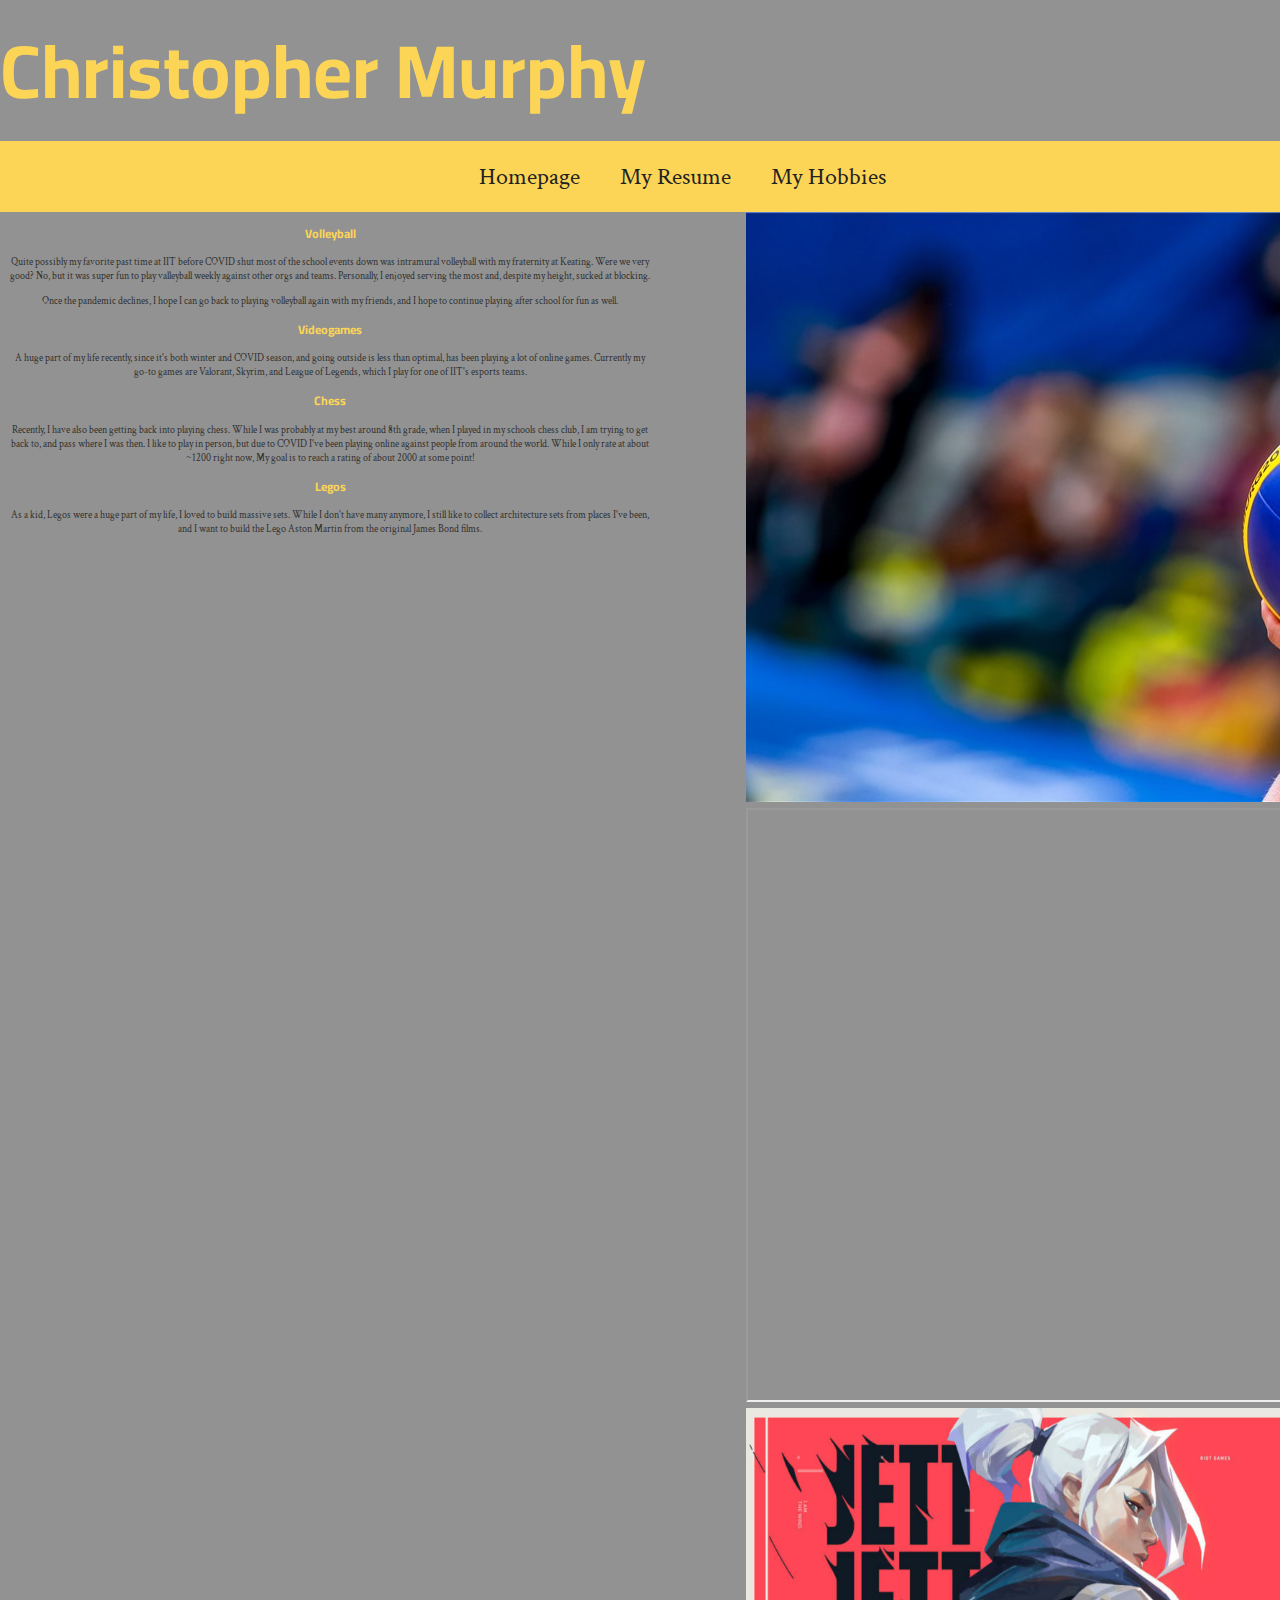
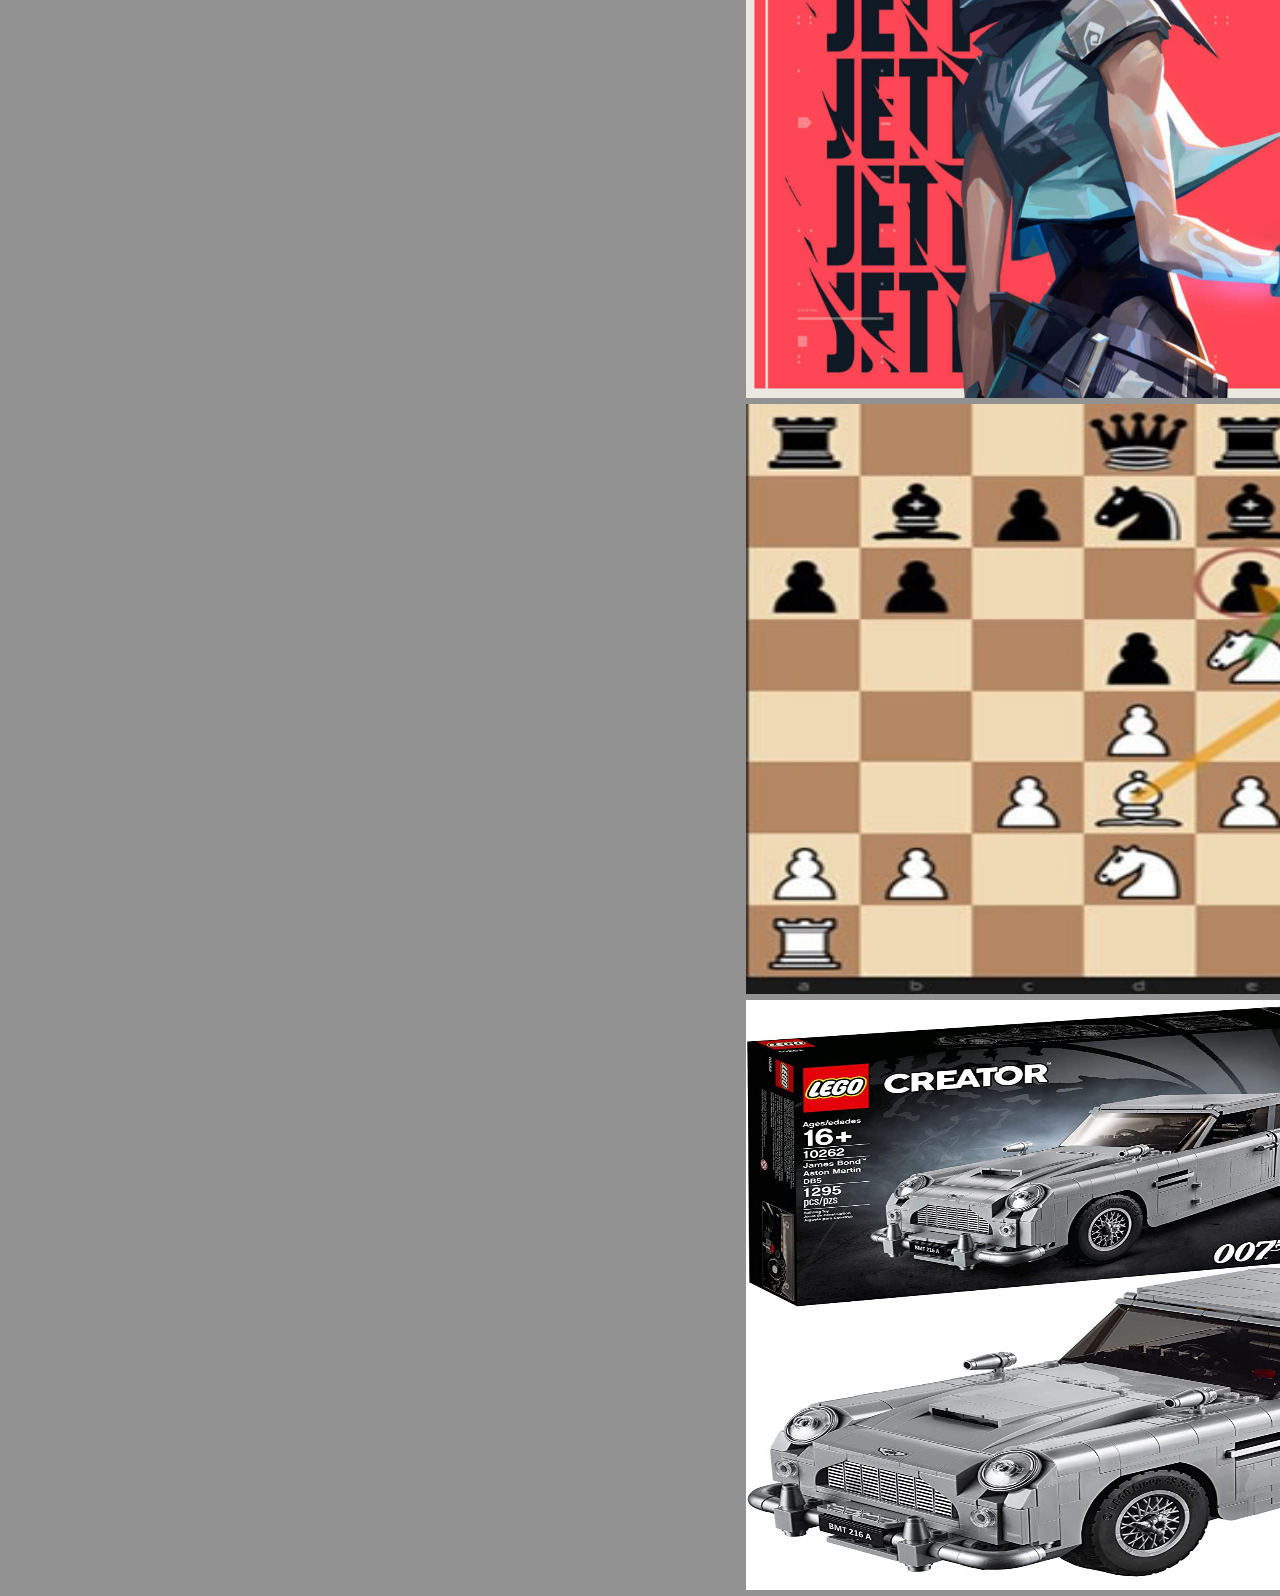
==== hobbies.html @ f6b0fcf4 "centering hobbies and index" ====
<!DOCTYPE html>
<html lang="en" class ="default-font">
<head>
    <!--stylesheets-->
    <link rel="stylesheet" href="css/style.css">
    <link rel="stylesheet" type="text/css" href="css/reset.css">
    <!--fonts-->
    <link rel="preconnect" href="https://fonts.gstatic.com">
    <link href="https://fonts.googleapis.com/css2?family=Cairo:wght@600&display=swap" rel="stylesheet"> 
    <link rel="preconnect" href="https://fonts.gstatic.com">
    <link href="https://fonts.googleapis.com/css2?family=Crimson+Text:wght@600&display=swap" rel="stylesheet"> 
    <meta charset="UTF-8">
    <title>Hobbies</title>
</head>
<body id="wrapper">
    <header>
        <h1 class="title">Christopher Murphy</h1>
            <nav id = "main-navbar">
                <div id = "navbar-container">
                    <ul>
                        <li><a class="current" href="index.html">Homepage</a></li>
                        <li><a href="resume.html">My Resume</a></li>
                        <li><a href="hobbies.html">My Hobbies</a></li>
                    </ul>
                </div>
            </nav>
        </header>
        <div class= "title-align" id="hobbies">
            <h3 class="title3">Volleyball</h3>
            <p>Quite possibly my favorite past time at IIT before COVID shut most of the school events down was intramural volleyball with my fraternity at Keating. Were we very good? No, but it was super fun to play valleyball weekly against other orgs and teams. Personally, I enjoyed serving the most and, despite my height, sucked at blocking.</p>
            <p>Once the pandemic declines, I hope I can go back to playing volleyball again with my friends, and I hope to continue playing after school for fun as well. </p>
            <h3 class="title3">Videogames</h3>
            <p>A huge part of my life recently, since it's both winter and COVID season, and going outside is less than optimal, has been playing a lot of online games. Currently my go-to games are Valorant, Skyrim, and League of Legends, which I play for one of IIT's esports teams.</p>
            <h3 class="title3">Chess</h3>
            <p>Recently, I have also been getting back into playing chess. While I was probably at my best around 8th grade, when I played in my schools chess club, I am trying to get back to, and pass where I was then. I like to play in person, but due to COVID I've been playing online against people from around the world. While I only rate at about ~1200 right now, My goal is to reach a rating of about 2000 at some point!</p>
            <h3 class="title3">Legos</h3>
            <p>As a kid, Legos were a huge part of my life, I loved to build massive sets. While I don't have many anymore, I still like to collect architecture sets from places I've been, and I want to build the Lego Aston Martin from the original James Bond films.</p>
        </div>
        <div class="imagesr">
            <div class="image-container">
                <img class="resize-photo" src="images/volleyball.jpg" alt="Volleyball">
                <iframe src="https://www.youtube.com/embed/hhlgphVf-1g" width="920" height="590"></iframe>
                <img class="resize-photo" src="images/jett.jpg" alt="Jett">
                <img class="resize-photo" src="images/chesslondon.jpg" alt="London">
                <img class="resize-photo" src="images/astonmartin.jpg" alt="Lego">
            </div>
        </div>
</body> 
</html>
---- css/style.css ----
p, li{ 
    color: #303030;
}
.default-font {
    font-family: 'Crimson Text', serif;
}
.title-align { 
    margin: 0em;
    text-align: center;
}
.center {
    display: flex;
    justify-content: center;
}
.floatclear{
    clear: both;
}
.title{ 
    font-family:'Cairo', sans-serif;
    font-size: 4.6875em;
    color: #fcd557;
    margin: 0em;
}
.title2{ 
    font-family:'Cairo', sans-serif;
    font-size: 2.1875em;
    color: #fcd557;
    margin: 0em;
}
.title3{
    font-family:'Cairo', sans-serif;
    font-size: 1.1875em;
    color: #fcd557;
    margin: 0em;
}
.title4{
    font-family:'Cairo', sans-serif;
    font-size: 0.6875em;
    color: #fcd557;
    margin: 0em;
}
#wrapper {
    width: 85.25em;
    margin: auto;
}
head{
    background-color: #929292;
}
body{
    background-color: #929292;
}
  /* navbar */
#main-navbar
{
	background-color: #fcd557;
	overflow: hidden;
	width: 100%;
}

#navbar-container
{
	float: left;
	width: 100%;
	position: relative;
}

#main-navbar ul
{
	list-style-type: none;
	margin: 0;
	padding: 0;
    left: 50%;
 	float: left;
 	position: relative;
}

#main-navbar ul li
{
    display: block;
 	float: left;
 	right: 50%;
 	position: relative;
}

#main-navbar ul li a
{
	display: block;
	padding: 20px 20px;
	color: rgb(34, 34, 34);
	text-decoration: none;
    font-size: x-large;
}

#main-navbar ul li a:hover
{
	background-color: #929292;
}
/* index */
#robotimage{
    float: right;
    position: relative; 
    top: -9em;
    right: -50em;
    
}
.aboutme-section{
    border: 1px #929292;
    padding: 10px;
    width: 1000px;
    height: 1000px;
    text-align: justify;
}
.center{
    border: 1px #929292;
    padding: 10px;
    width: 1000px;
    height: 1000px;
    text-align: justify;
}
/* resume */
.education{
    position: relative;
    margin-bottom: 1em;
    height: 24em;
    width: 30em;
}
.extras{
    float: right;
    position: relative;
    height: 19em;
    width: 30em;
    right: 5em;
    top: -55em;
}
#profile{
    margin-bottom: 1em;
    height: 25%;
    width: 25%;
}

/* hobbies */
.resize-photo{
    height: 590px;
    width: 920px;
}
.image-container{
    float: right;
    position: relative;
    height: auto;
    width: 50%;
}
.imagesr{
    float: right;
    position: relative;
    right: -4em;
}
#hobbies{
    position: fixed;
    background-color:#929292;
    padding: 1em;
    font-size: 0.7em;
    font-size: 0.8vw;
    width: 50%;
}
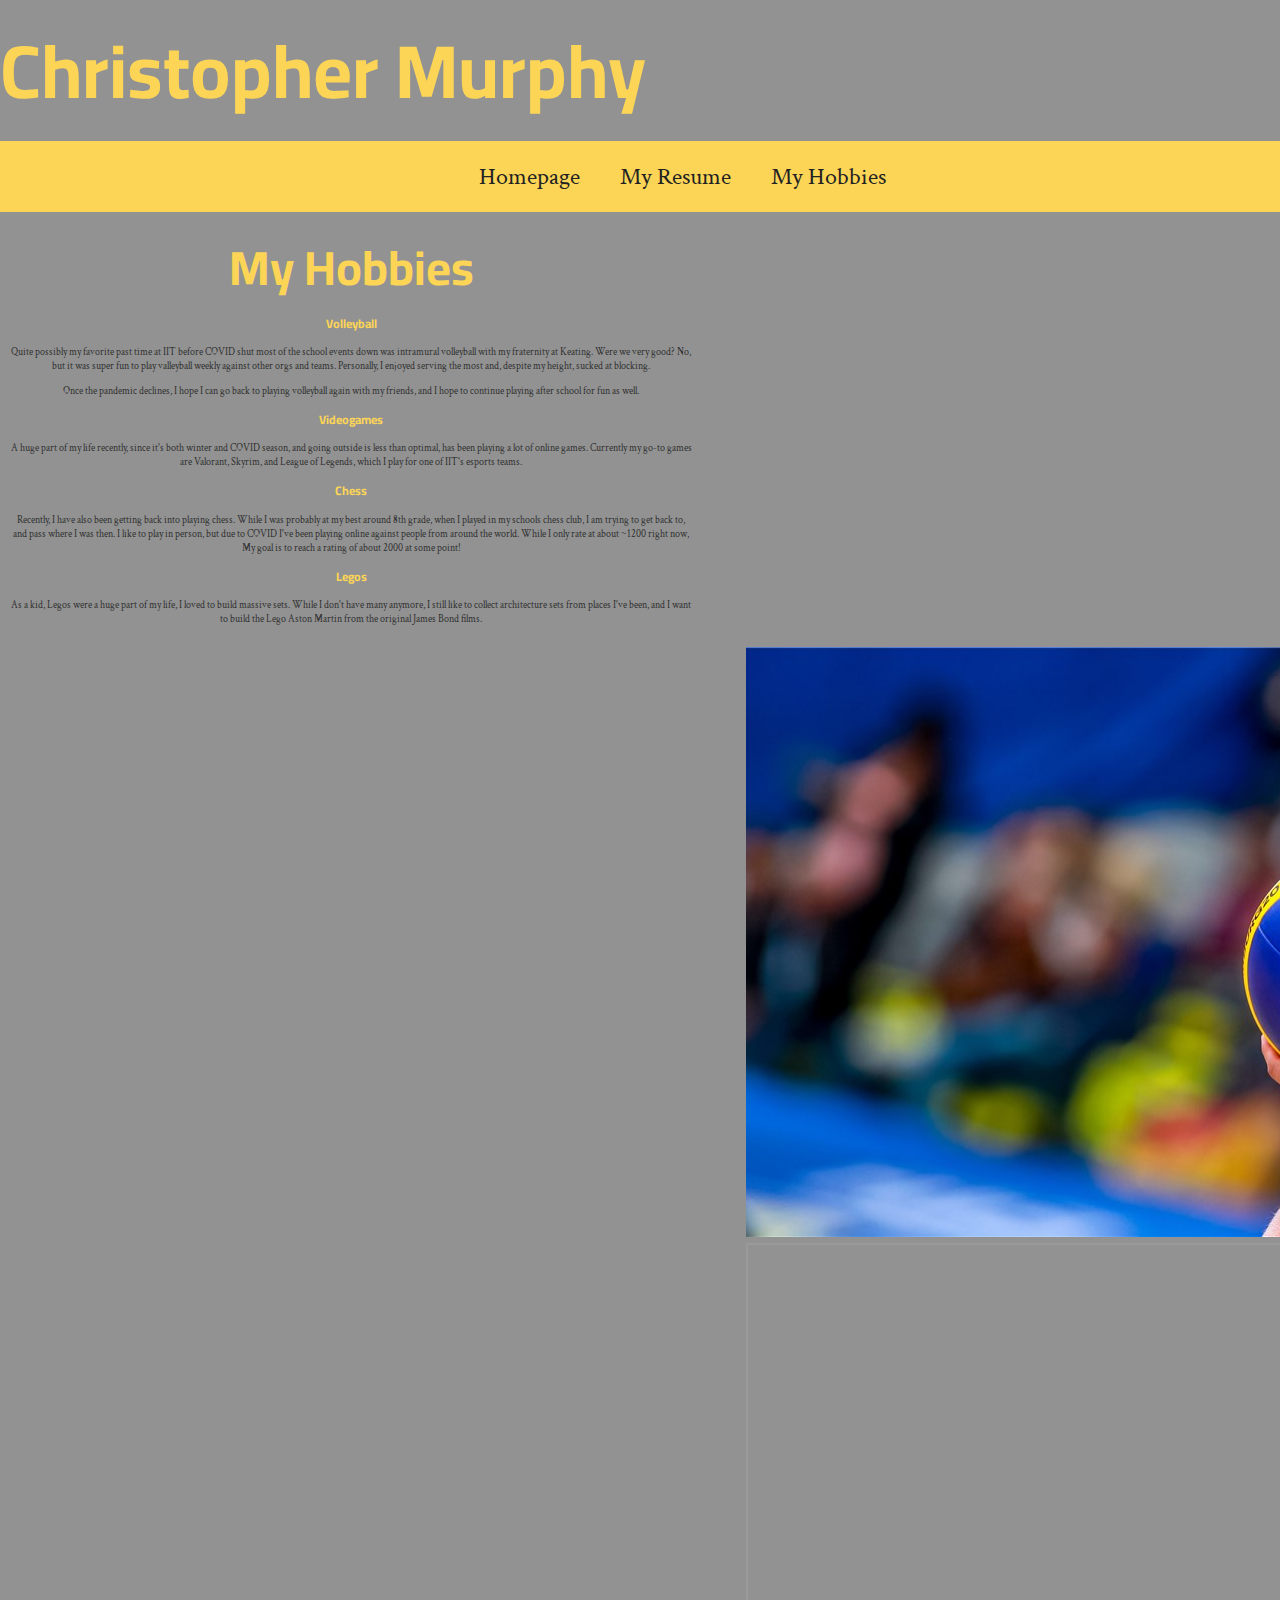
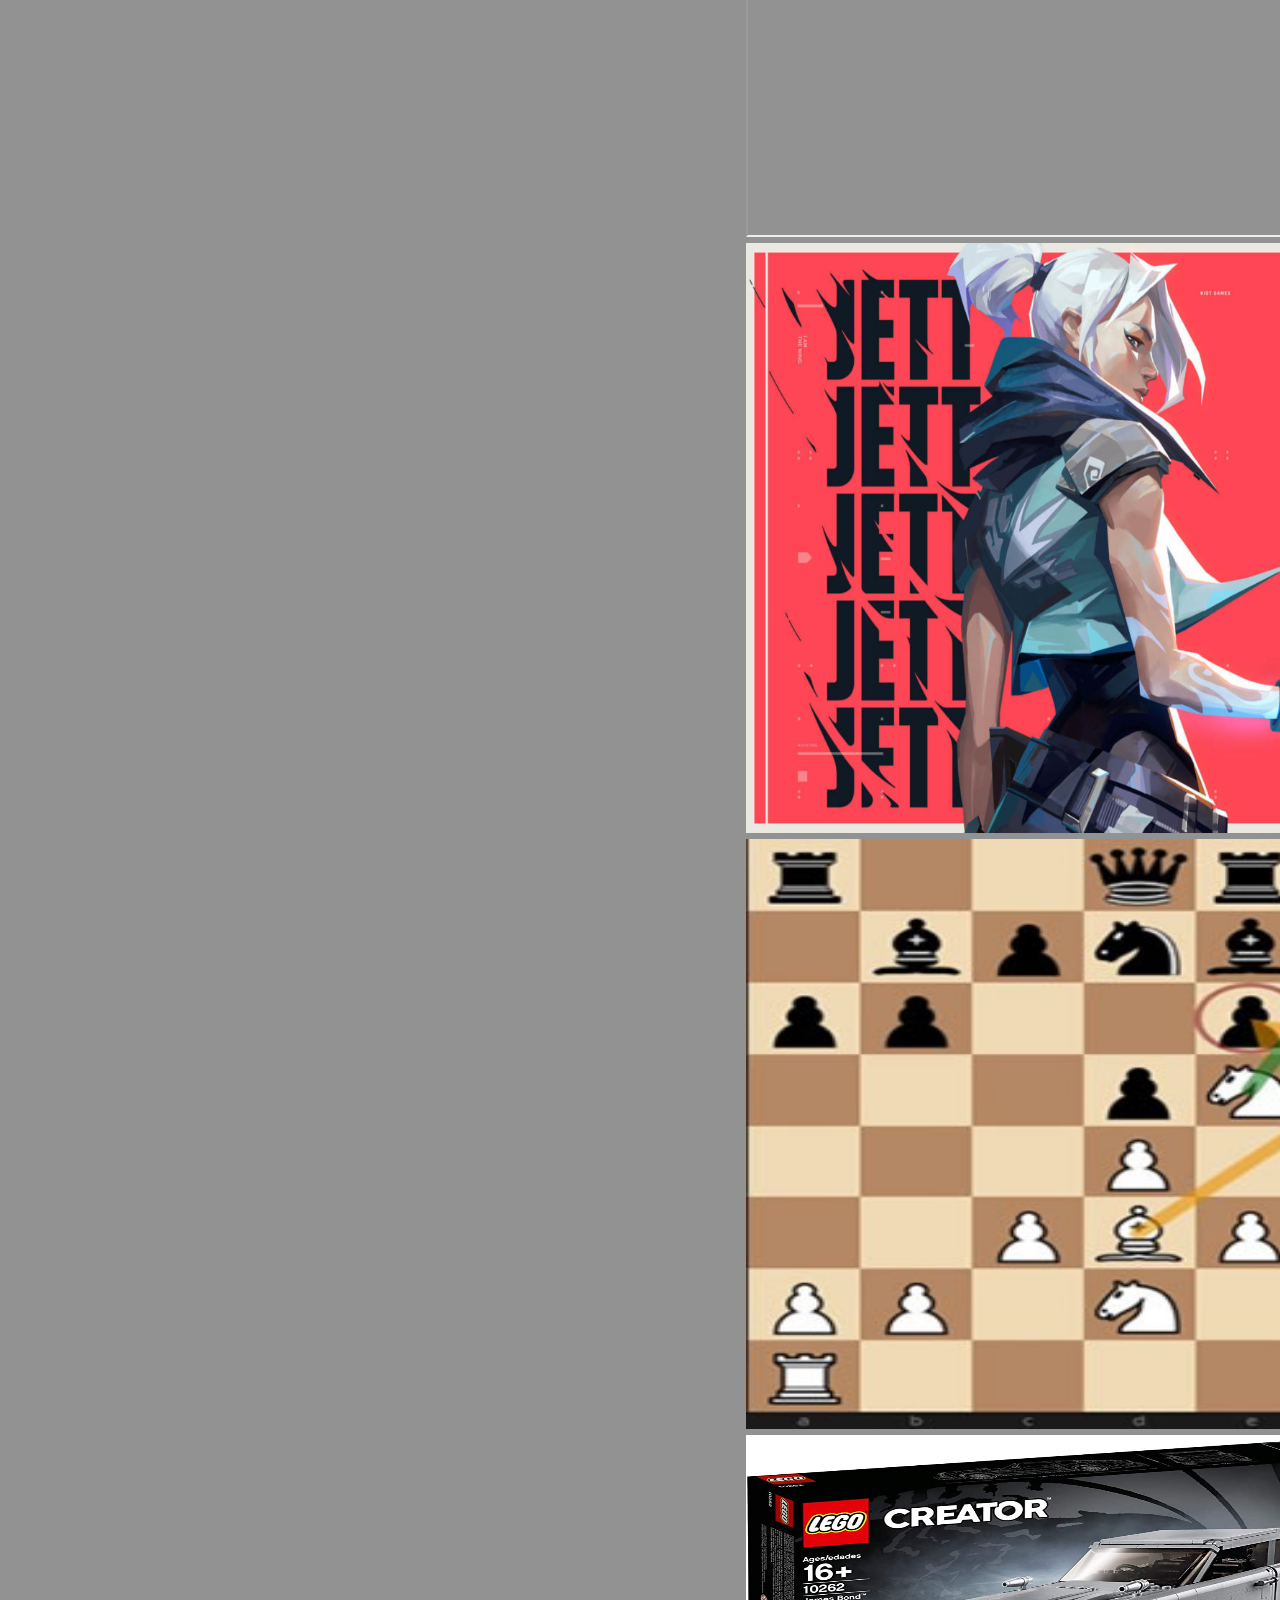
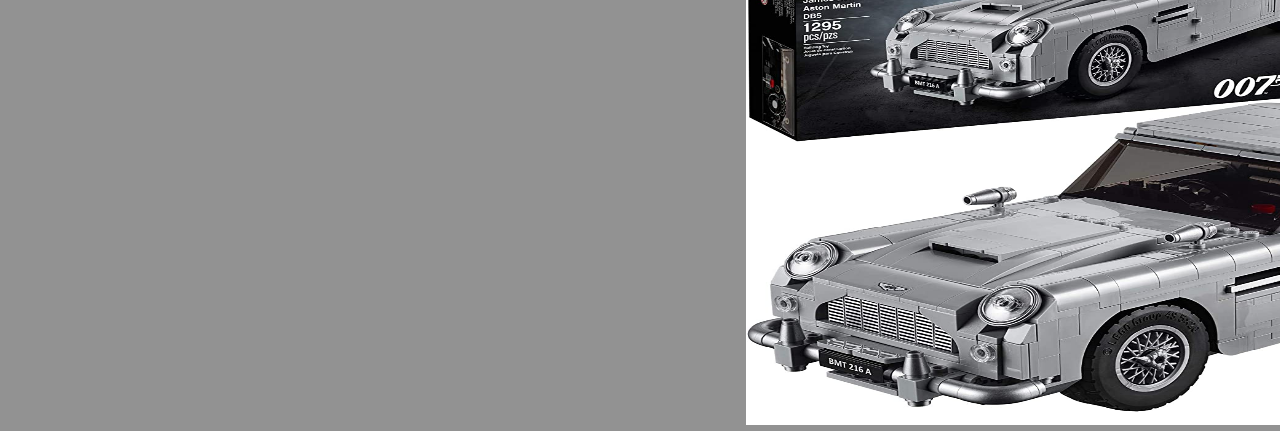
==== commit b217f855: "restyling hobby page" ====
--- a/hobbies.html
+++ b/hobbies.html
@@ -25,7 +25,10 @@
                 </div>
             </nav>
         </header>
-        <div class= "title-align" id="hobbies">
+        <div class= "title-align" id="hobbytext">
+            <header>
+              <h1 class="title">My Hobbies</h1>
+            </header>
             <h3 class="title3">Volleyball</h3>
             <p>Quite possibly my favorite past time at IIT before COVID shut most of the school events down was intramural volleyball with my fraternity at Keating. Were we very good? No, but it was super fun to play valleyball weekly against other orgs and teams. Personally, I enjoyed serving the most and, despite my height, sucked at blocking.</p>
             <p>Once the pandemic declines, I hope I can go back to playing volleyball again with my friends, and I hope to continue playing after school for fun as well. </p>
--- a/css/style.css
+++ b/css/style.css
@@ -12,9 +12,9 @@
     display: flex;
     justify-content: center;
 }
-.floatclear{
+/*.floatclear{
     clear: both;
-}
+}*/
 .title{ 
     font-family:'Cairo', sans-serif;
     font-size: 4.6875em;
@@ -99,8 +99,8 @@
 #robotimage{
     float: right;
     position: relative; 
-    top: -9em;
-    right: -50em;
+    top: -11em;
+    right: -30em;
     
 }
 .aboutme-section{
@@ -111,6 +111,13 @@
     text-align: justify;
 }
 .center{
+    border: 1px #929292;
+    padding: 10px;
+    width: 1000px;
+    height: 1000px;
+    text-align: justify;
+}
+.contacts{
     border: 1px #929292;
     padding: 10px;
     width: 1000px;
@@ -130,12 +137,13 @@
     height: 19em;
     width: 30em;
     right: 5em;
-    top: -55em;
+    top: -45em;
 }
 #profile{
     margin-bottom: 1em;
-    height: 25%;
-    width: 25%;
+    height: 30%;
+    width: 30%;
+    float: right;
 }
 
 /* hobbies */
@@ -154,8 +162,8 @@
     position: relative;
     right: -4em;
 }
-#hobbies{
-    position: fixed;
+#hobbytext{
+    position: relative;
     background-color:#929292;
     padding: 1em;
     font-size: 0.7em;
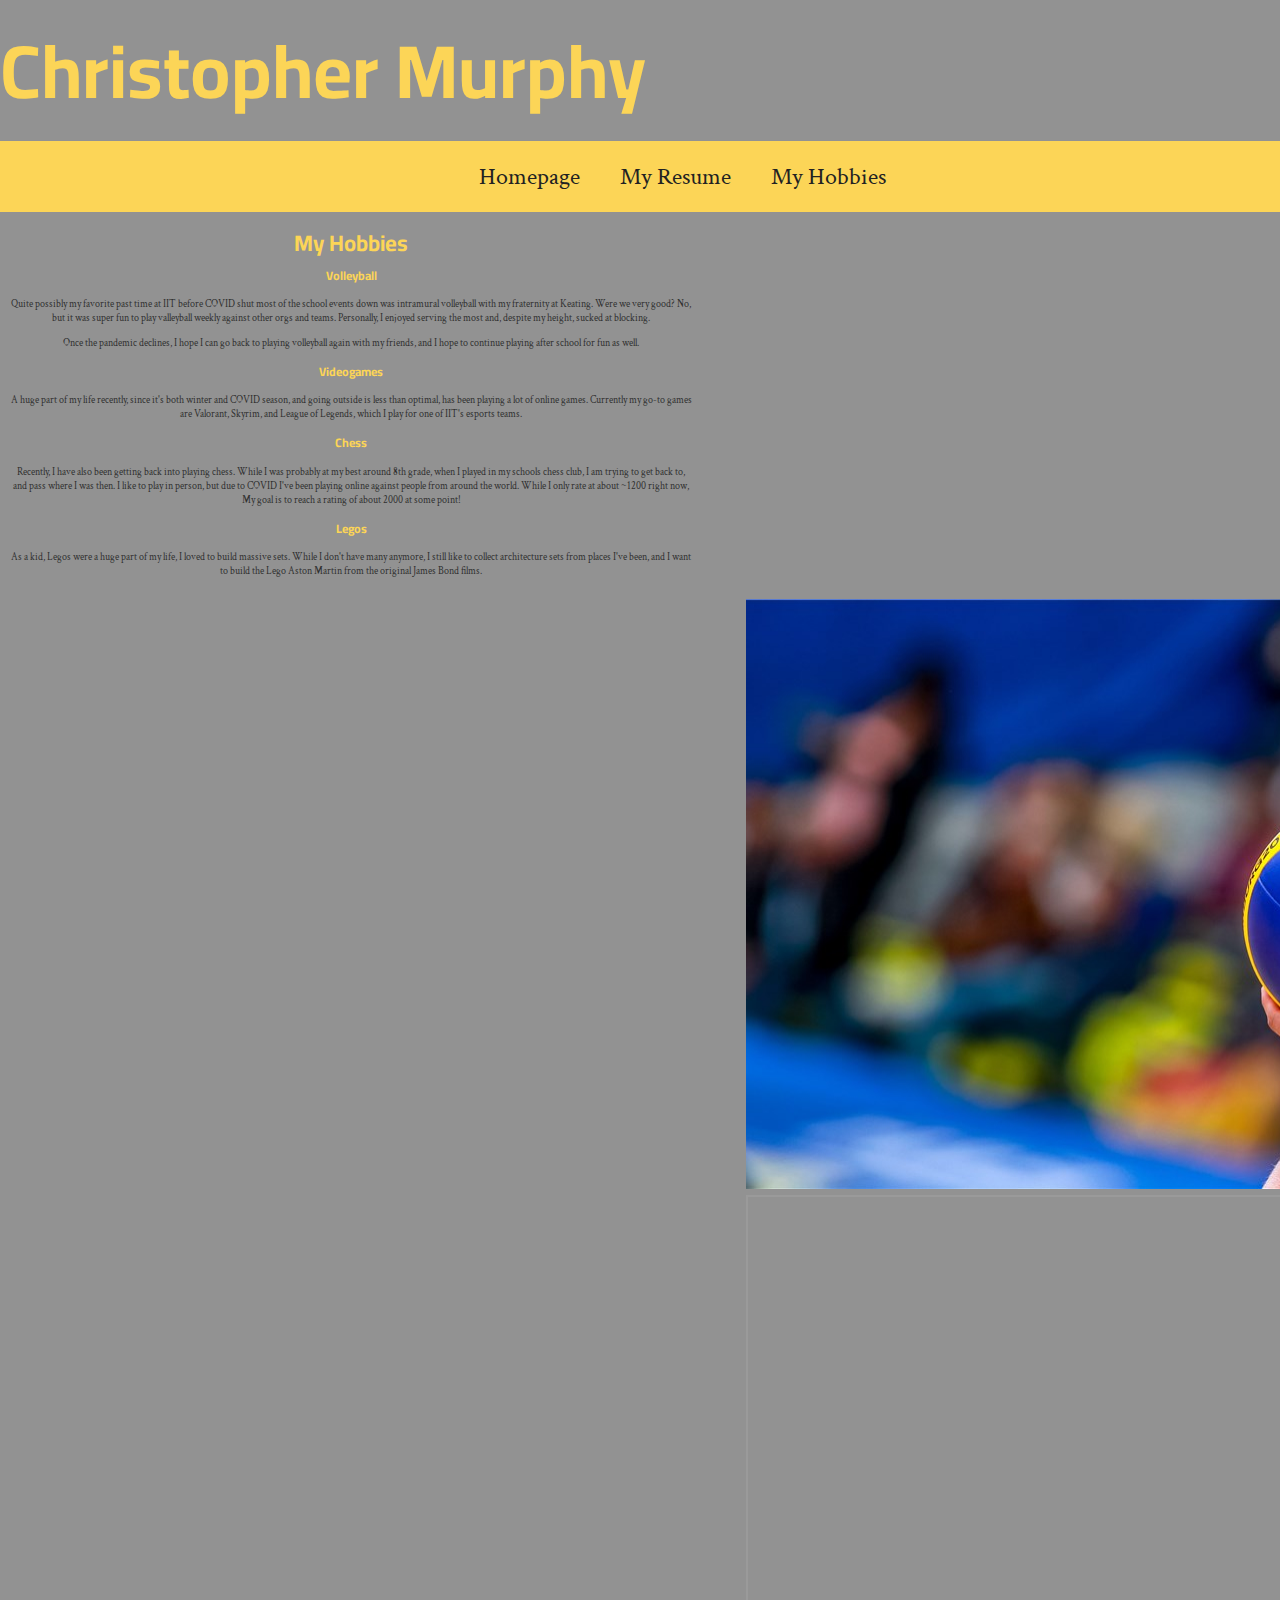
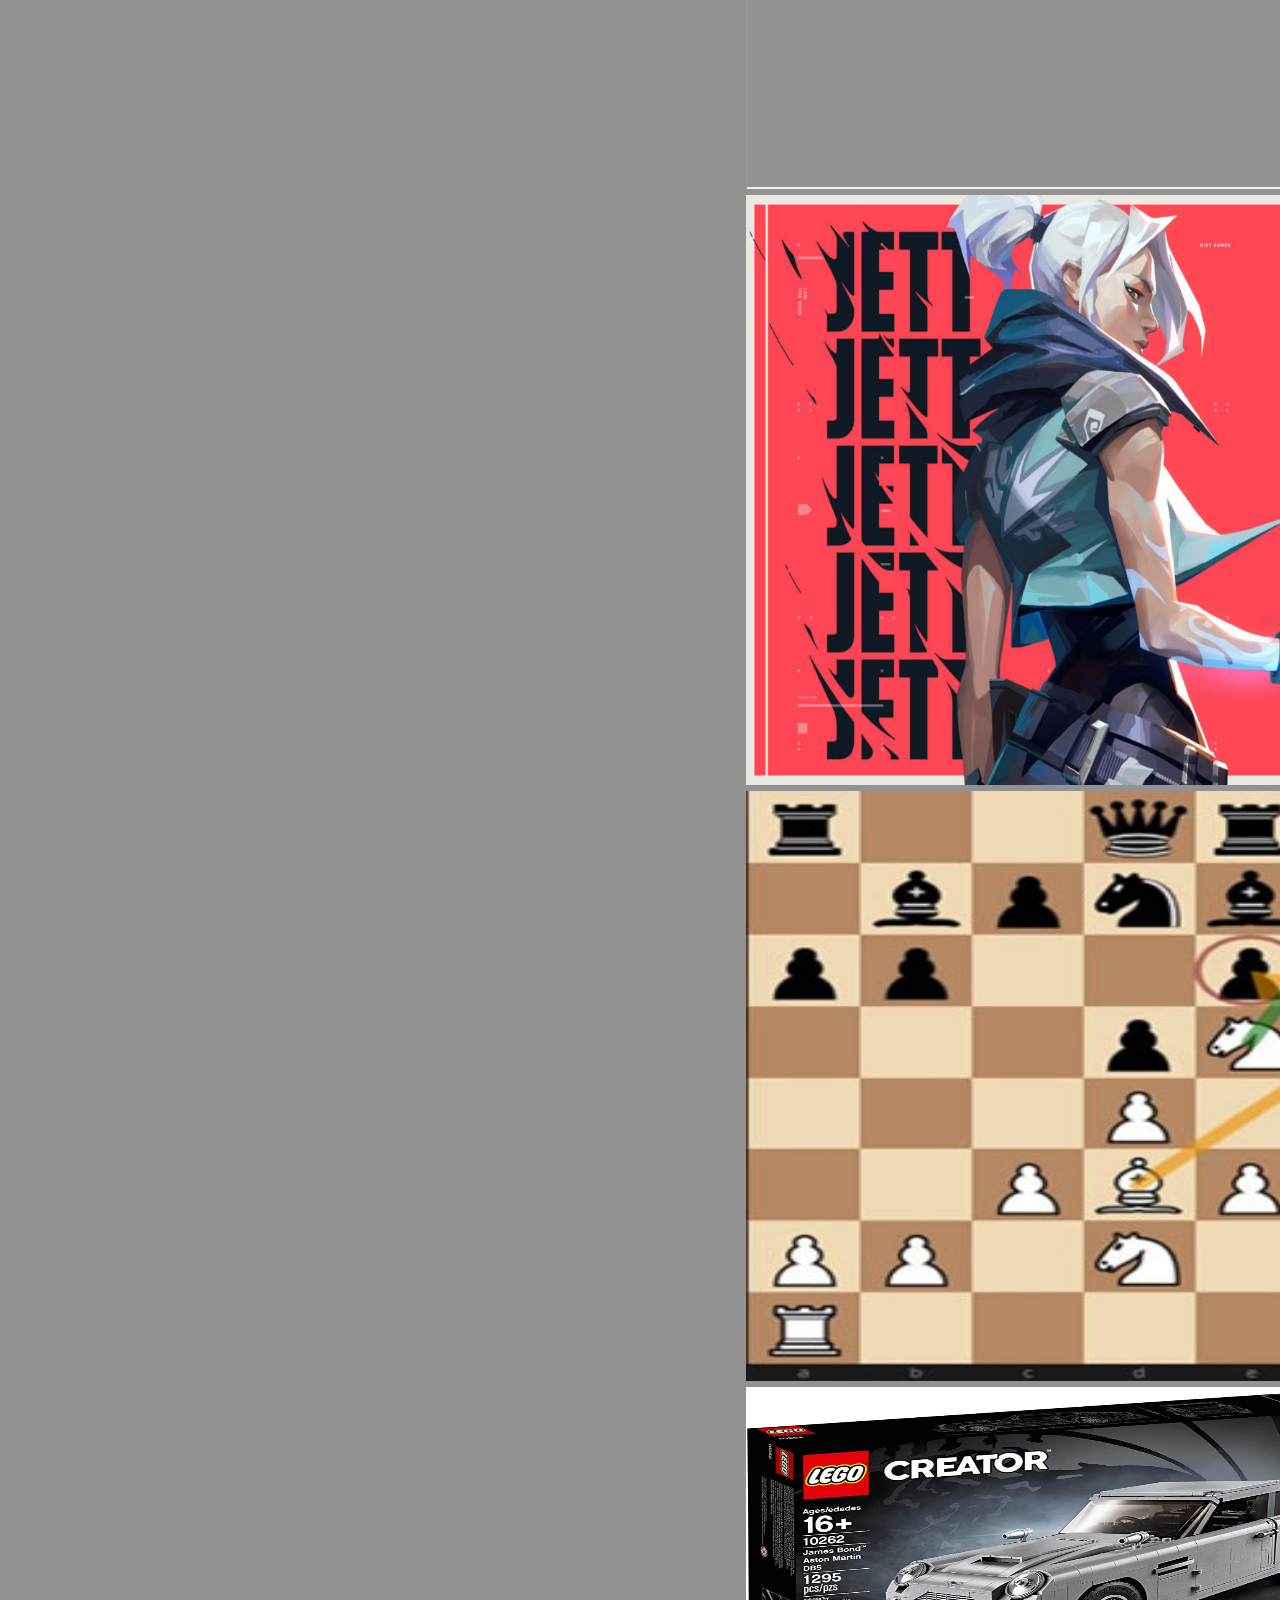
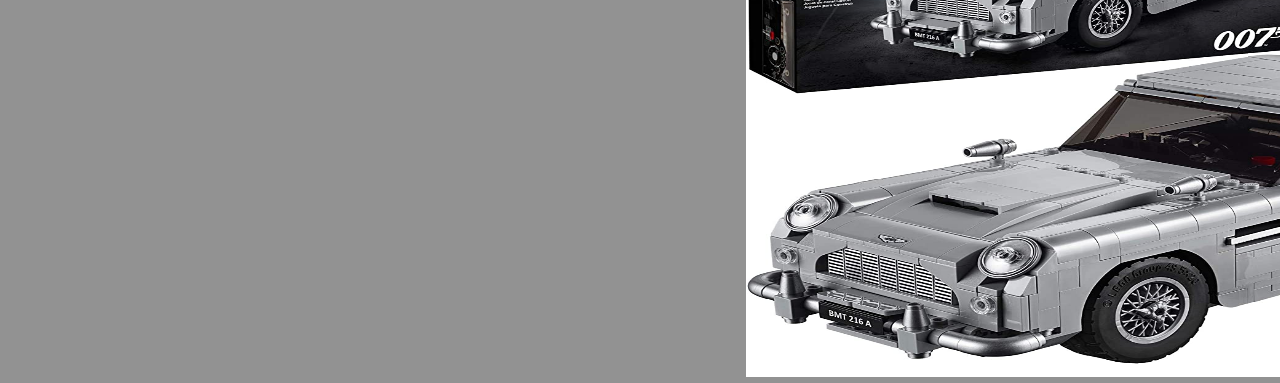
==== commit 25c2268e: "Update hobbies.html" ====
--- a/hobbies.html
+++ b/hobbies.html
@@ -27,7 +27,7 @@
         </header>
         <div class= "title-align" id="hobbytext">
             <header>
-              <h1 class="title">My Hobbies</h1>
+              <h2 class="title2">My Hobbies</h1>
             </header>
             <h3 class="title3">Volleyball</h3>
             <p>Quite possibly my favorite past time at IIT before COVID shut most of the school events down was intramural volleyball with my fraternity at Keating. Were we very good? No, but it was super fun to play valleyball weekly against other orgs and teams. Personally, I enjoyed serving the most and, despite my height, sucked at blocking.</p>
--- a/css/style.css
+++ b/css/style.css
@@ -99,9 +99,7 @@
 #robotimage{
     float: right;
     position: relative; 
-    top: -11em;
-    right: -30em;
-    
+    border-radius: 8px;
 }
 .aboutme-section{
     border: 1px #929292;
@@ -136,8 +134,8 @@
     position: relative;
     height: 19em;
     width: 30em;
-    right: 5em;
-    top: -45em;
+    right: 10em;
+    top: -55em;
 }
 #profile{
     margin-bottom: 1em;
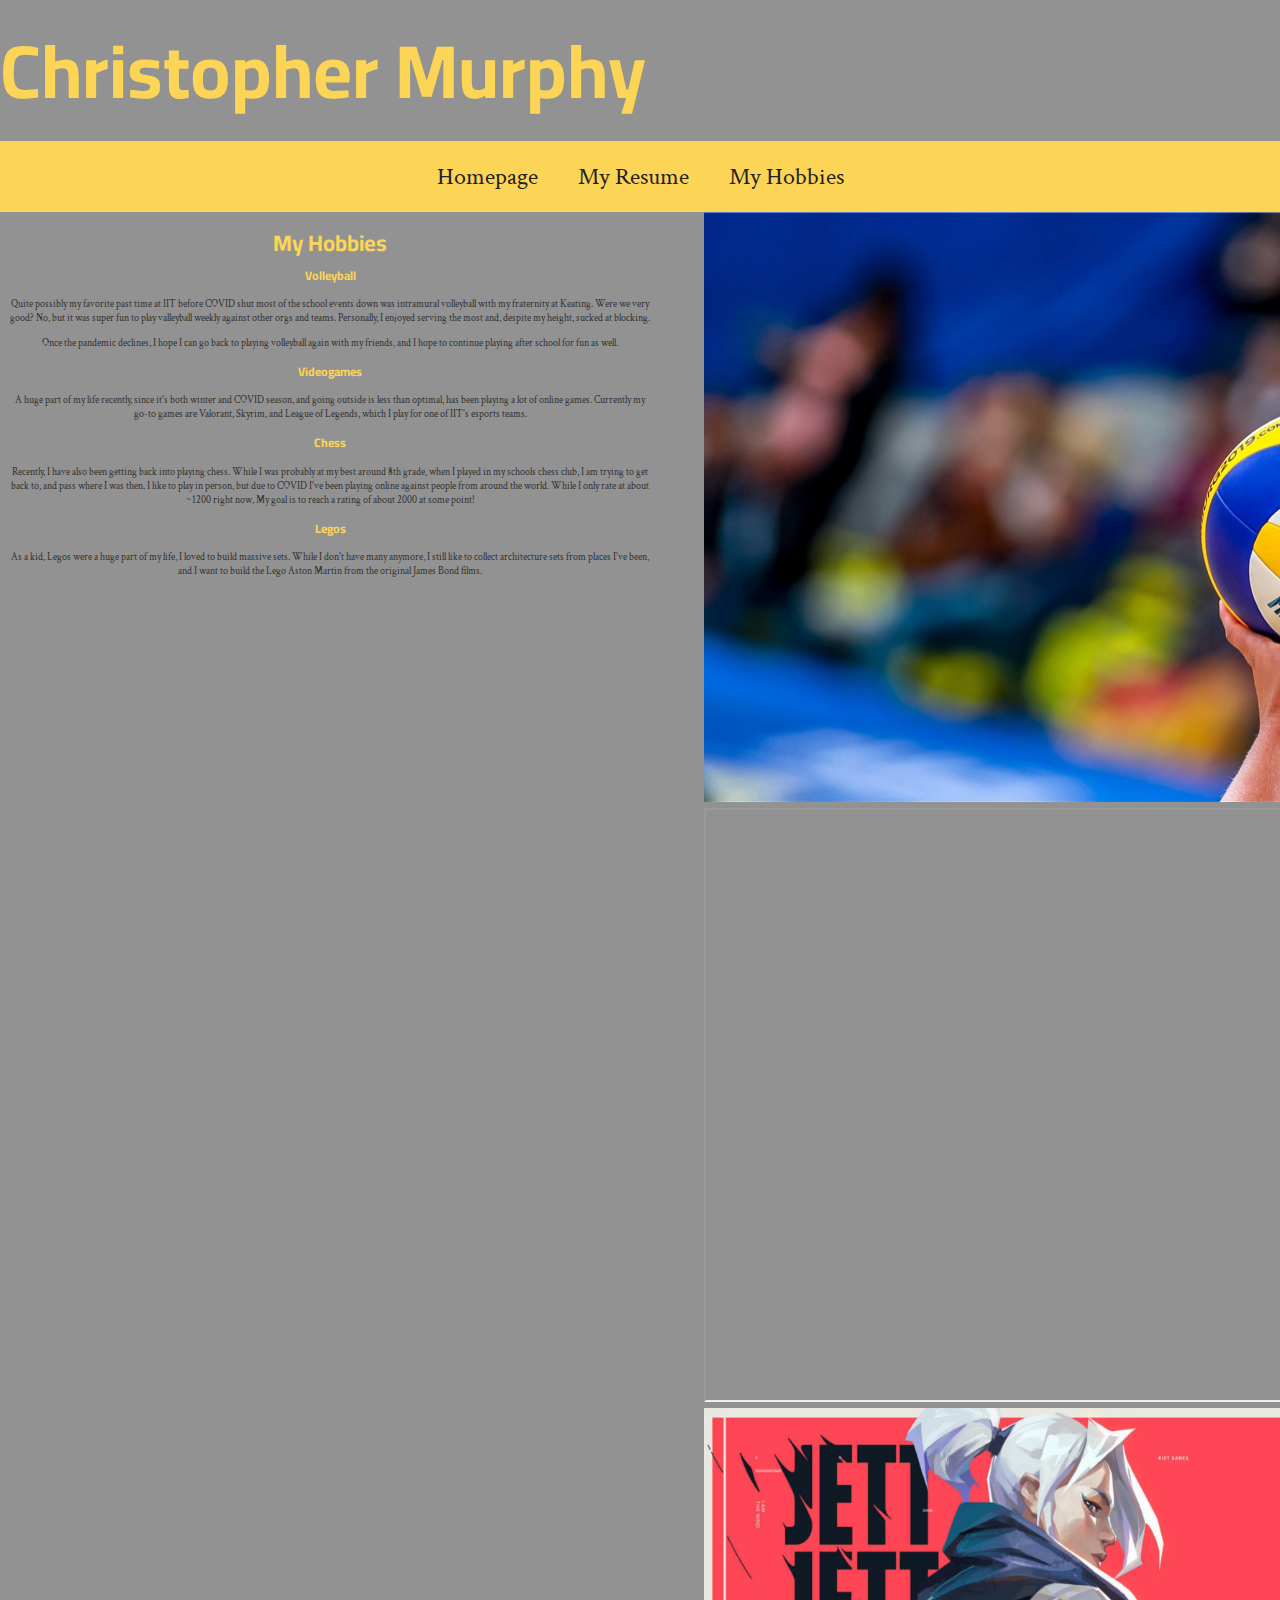
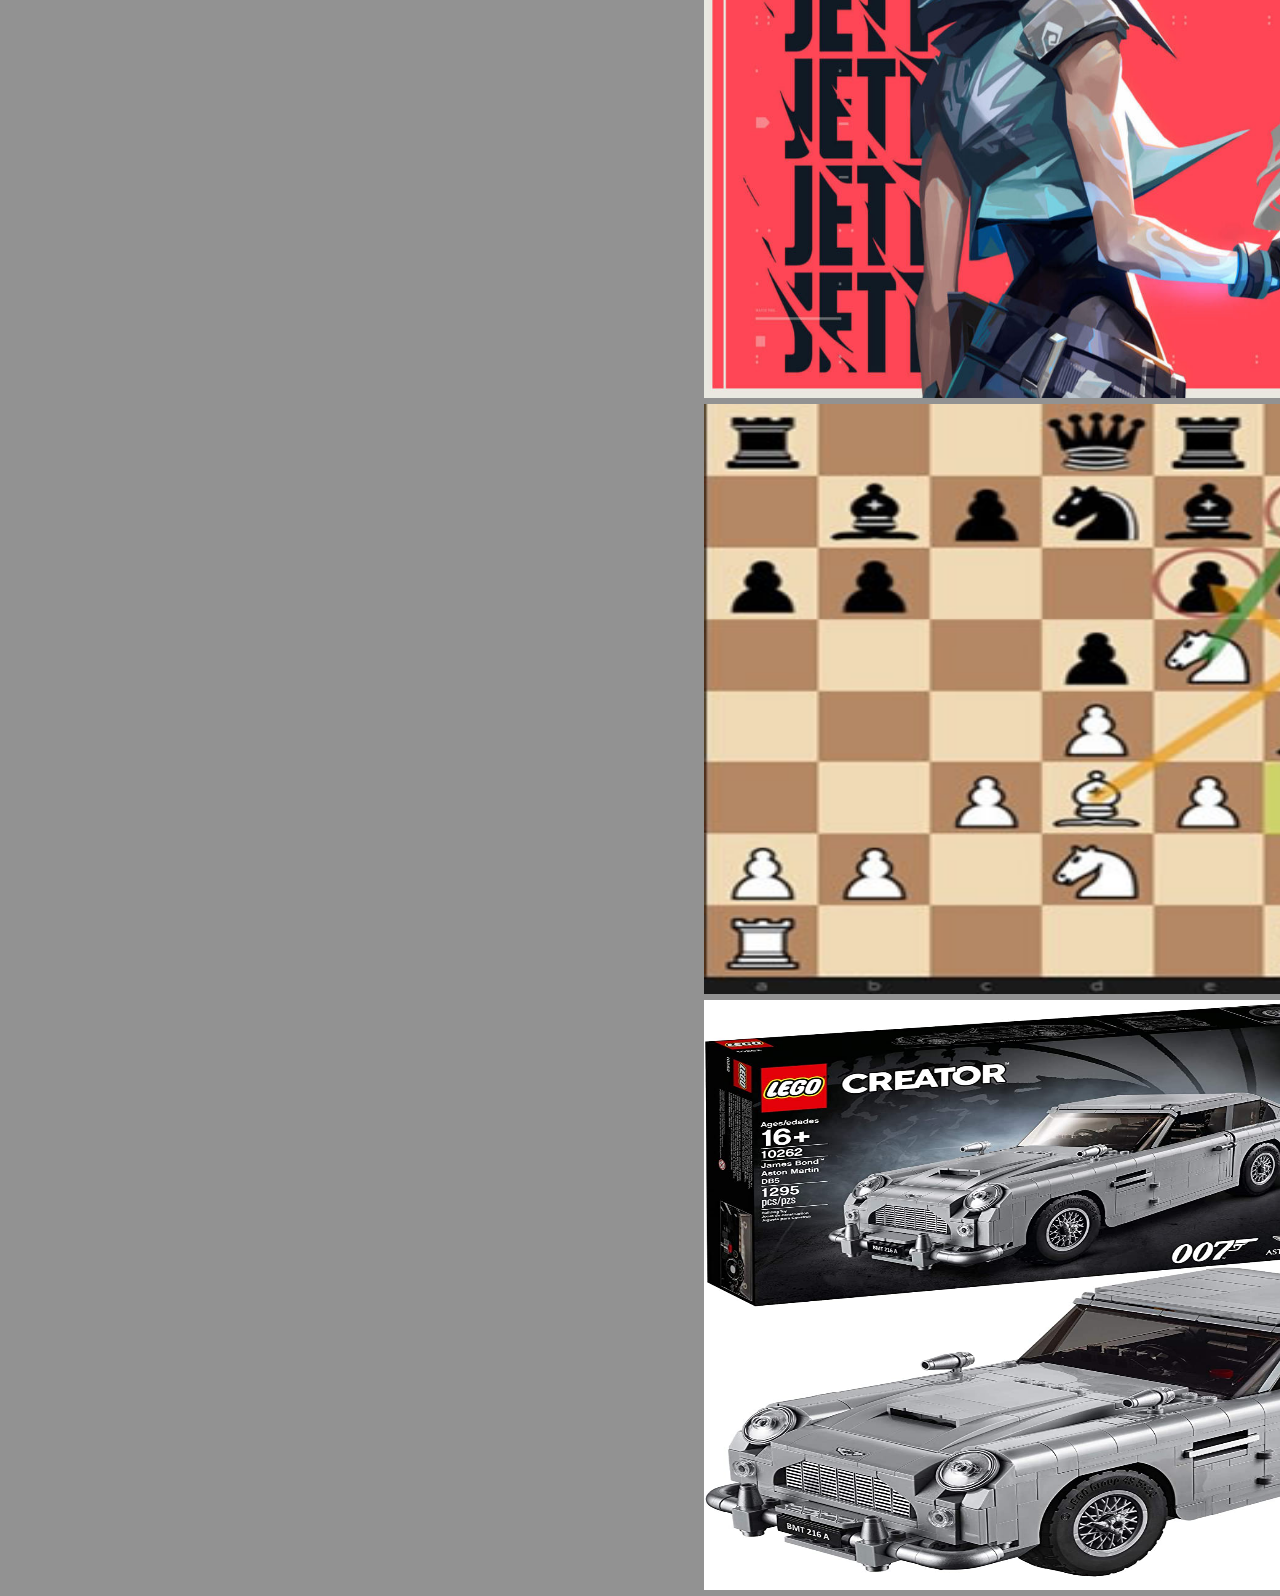
==== commit eb853f73: "Update hobbies.html" ====
--- a/hobbies.html
+++ b/hobbies.html
@@ -12,7 +12,7 @@
     <meta charset="UTF-8">
     <title>Hobbies</title>
 </head>
-<body id="wrapper">
+<body>
     <header>
         <h1 class="title">Christopher Murphy</h1>
             <nav id = "main-navbar">
--- a/css/style.css
+++ b/css/style.css
@@ -100,6 +100,7 @@
     float: right;
     position: relative; 
     border-radius: 8px;
+    margin-left: 25%;
 }
 .aboutme-section{
     border: 1px #929292;
@@ -112,15 +113,16 @@
     border: 1px #929292;
     padding: 10px;
     width: 1000px;
-    height: 1000px;
+    height: 200px;
     text-align: justify;
+    white-space: normal;
 }
 .contacts{
     border: 1px #929292;
     padding: 10px;
     width: 1000px;
     height: 1000px;
-    text-align: justify;
+    text-align: left;
 }
 /* resume */
 .education{
@@ -132,10 +134,8 @@
 .extras{
     float: right;
     position: relative;
-    height: 19em;
-    width: 30em;
-    right: 10em;
-    top: -55em;
+    right: 1em;
+    bottom: 20em;
 }
 #profile{
     margin-bottom: 1em;
@@ -161,7 +161,7 @@
     right: -4em;
 }
 #hobbytext{
-    position: relative;
+    position: fixed;
     background-color:#929292;
     padding: 1em;
     font-size: 0.7em;
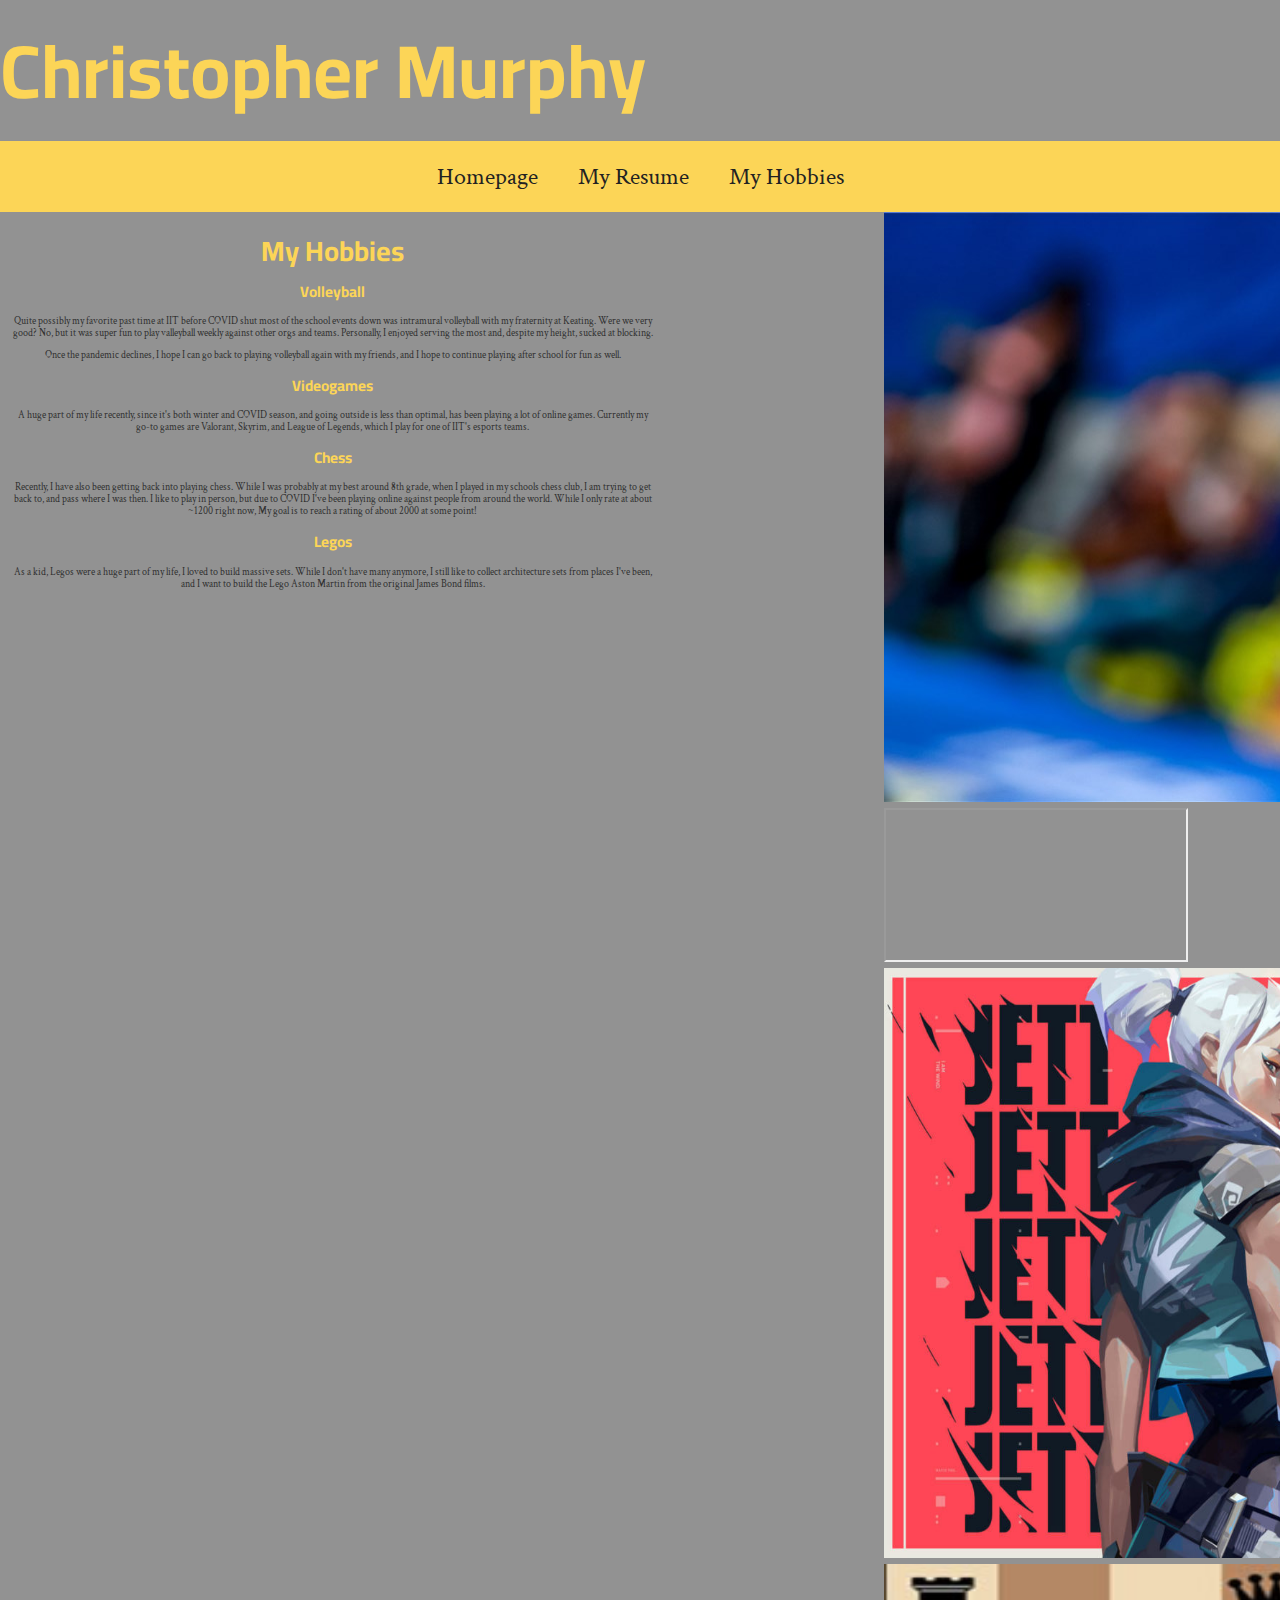
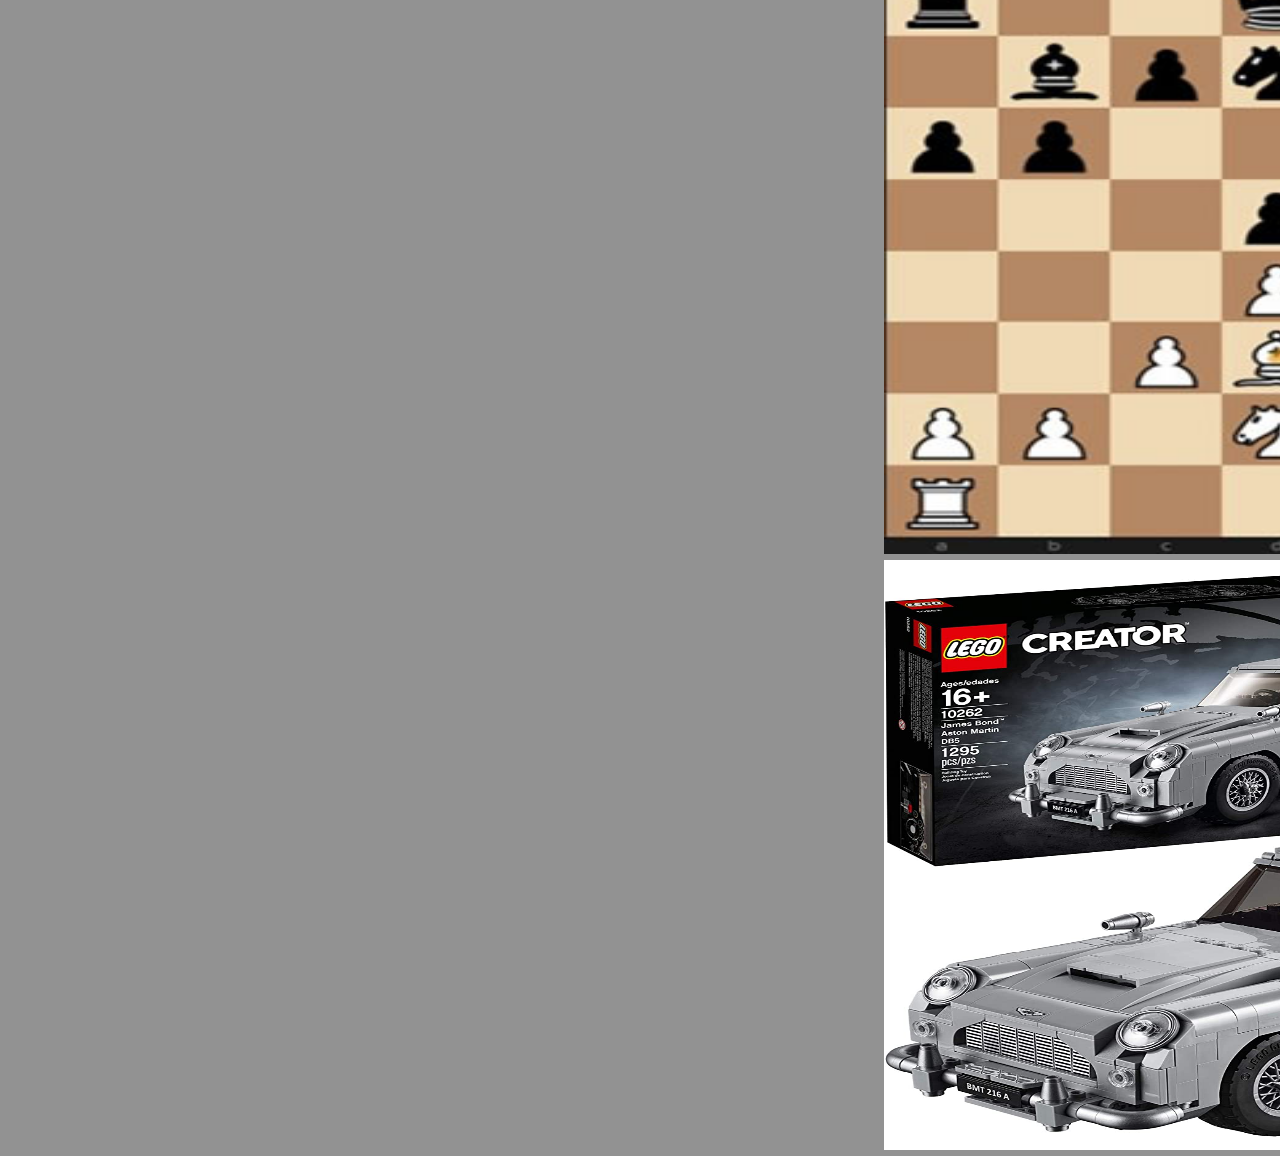
==== commit aa840707: "font size and removed html styling" ====
--- a/hobbies.html
+++ b/hobbies.html
@@ -27,7 +27,7 @@
         </header>
         <div class= "title-align" id="hobbytext">
             <header>
-              <h2 class="title2">My Hobbies</h1>
+              <h2 class="title2">My Hobbies</h2>
             </header>
             <h3 class="title3">Volleyball</h3>
             <p>Quite possibly my favorite past time at IIT before COVID shut most of the school events down was intramural volleyball with my fraternity at Keating. Were we very good? No, but it was super fun to play valleyball weekly against other orgs and teams. Personally, I enjoyed serving the most and, despite my height, sucked at blocking.</p>
@@ -42,7 +42,7 @@
         <div class="imagesr">
             <div class="image-container">
                 <img class="resize-photo" src="images/volleyball.jpg" alt="Volleyball">
-                <iframe src="https://www.youtube.com/embed/hhlgphVf-1g" width="920" height="590"></iframe>
+                <iframe src="https://www.youtube.com/embed/hhlgphVf-1g"></iframe>
                 <img class="resize-photo" src="images/jett.jpg" alt="Jett">
                 <img class="resize-photo" src="images/chesslondon.jpg" alt="London">
                 <img class="resize-photo" src="images/astonmartin.jpg" alt="Lego">
--- a/css/style.css
+++ b/css/style.css
@@ -1,5 +1,6 @@
 p, li{ 
     color: #303030;
+    font-size: 0.75vw;
 }
 .default-font {
     font-family: 'Crimson Text', serif;
@@ -98,31 +99,25 @@
 /* index */
 #robotimage{
     float: right;
-    position: relative; 
     border-radius: 8px;
-    margin-left: 25%;
+    position: relative;
 }
 .aboutme-section{
     border: 1px #929292;
     padding: 10px;
-    width: 1000px;
     height: 1000px;
-    text-align: justify;
+    text-align: center;
 }
 .center{
     border: 1px #929292;
     padding: 10px;
-    width: 1000px;
-    height: 200px;
-    text-align: justify;
+    text-align: center;
     white-space: normal;
 }
 .contacts{
     border: 1px #929292;
     padding: 10px;
-    width: 1000px;
-    height: 1000px;
-    text-align: left;
+    text-align: center;
 }
 /* resume */
 .education{
@@ -134,7 +129,7 @@
 .extras{
     float: right;
     position: relative;
-    right: 1em;
+    right: 4em;
     bottom: 20em;
 }
 #profile{
@@ -159,12 +154,13 @@
     float: right;
     position: relative;
     right: -4em;
+    width: 920px;
+    height: 590px;
 }
 #hobbytext{
     position: fixed;
     background-color:#929292;
     padding: 1em;
-    font-size: 0.7em;
-    font-size: 0.8vw;
+    font-size: 1vw;
     width: 50%;
 }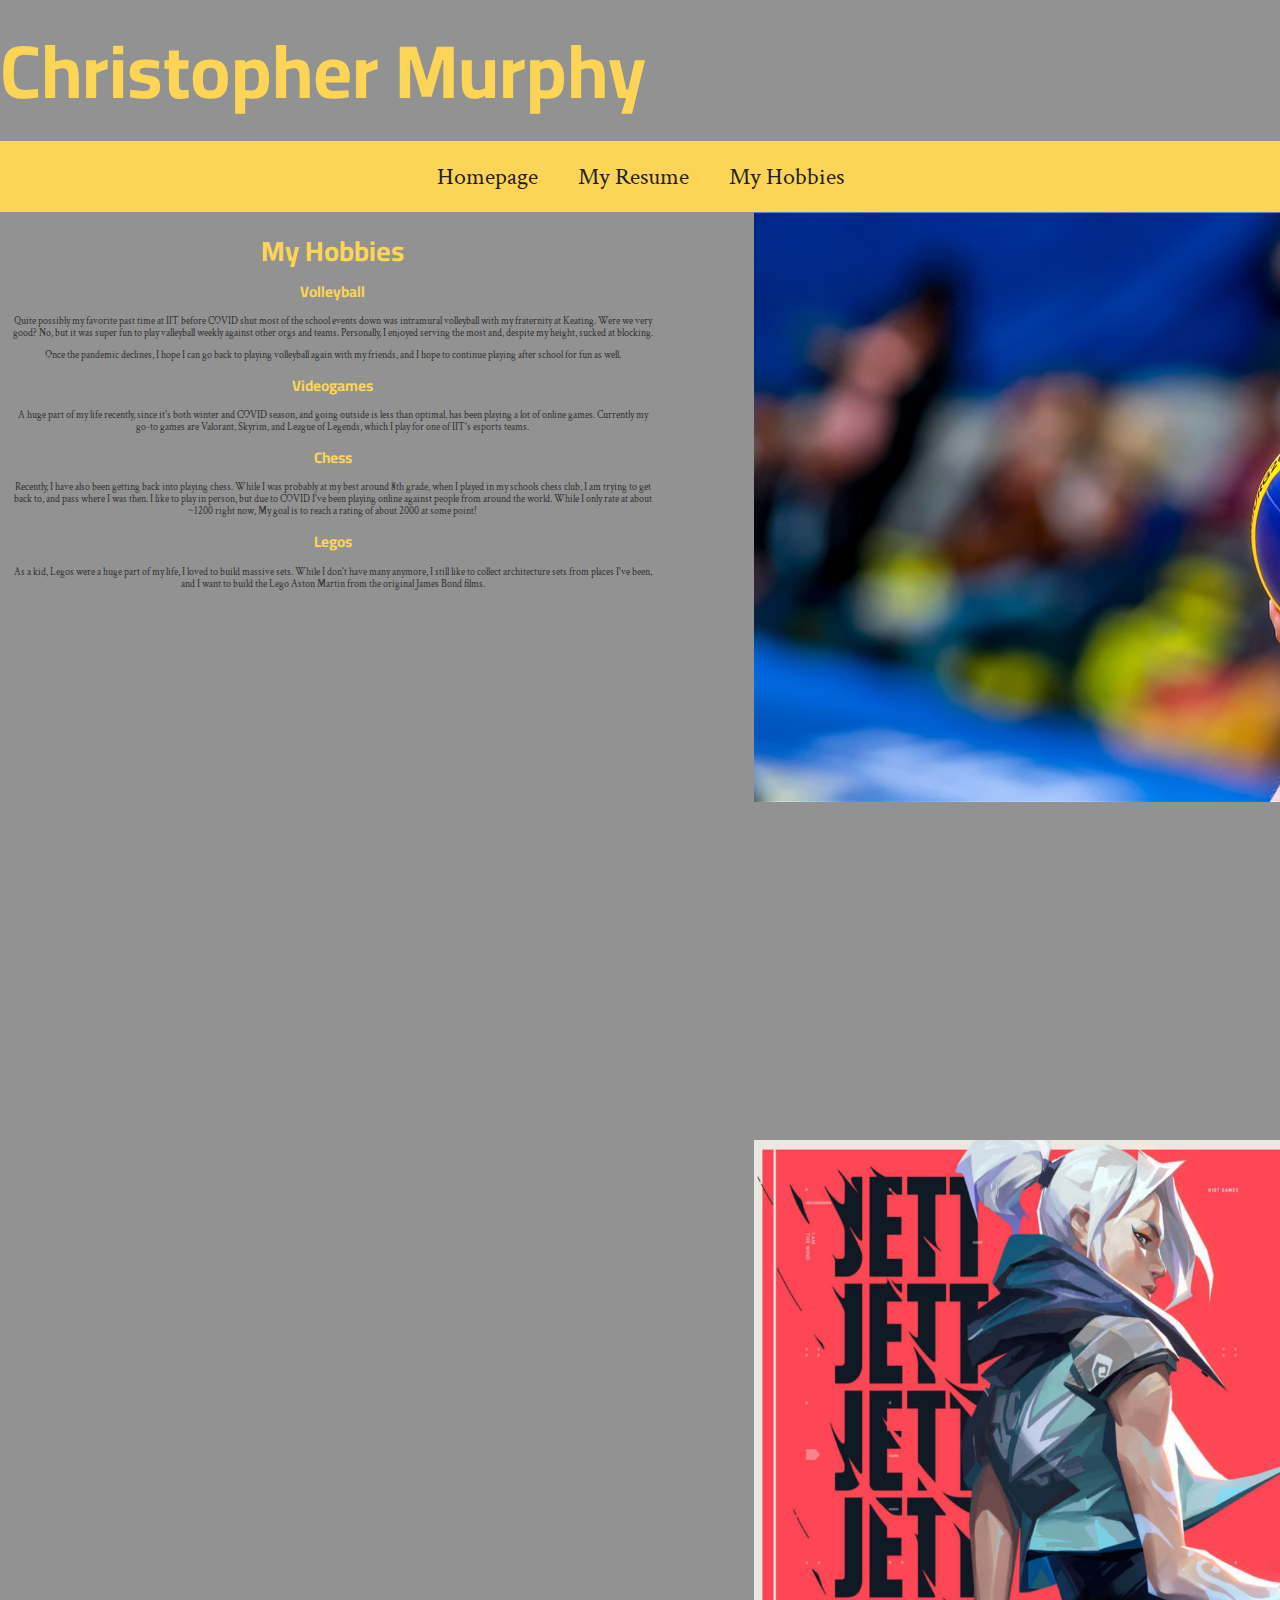
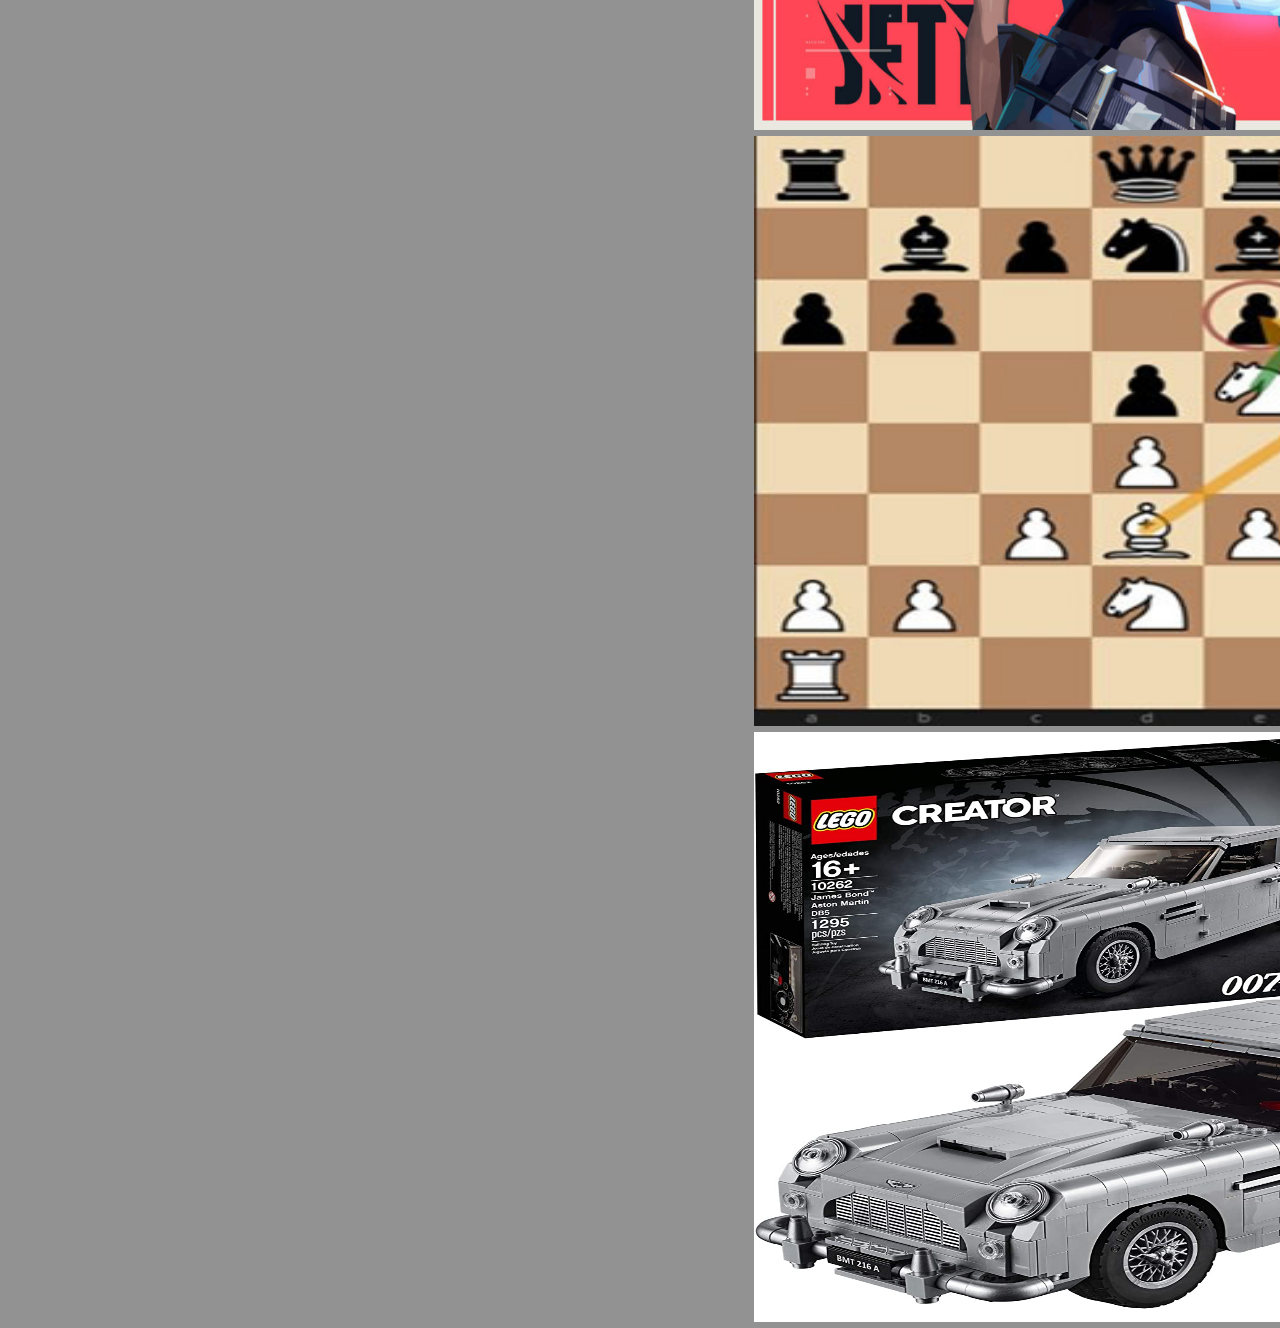
==== commit 1041c6f7: "messing with iframe" ====
--- a/hobbies.html
+++ b/hobbies.html
@@ -42,7 +42,9 @@
         <div class="imagesr">
             <div class="image-container">
                 <img class="resize-photo" src="images/volleyball.jpg" alt="Volleyball">
+                <div class="iframe-container">
                 <iframe src="https://www.youtube.com/embed/hhlgphVf-1g"></iframe>
+                </div>
                 <img class="resize-photo" src="images/jett.jpg" alt="Jett">
                 <img class="resize-photo" src="images/chesslondon.jpg" alt="London">
                 <img class="resize-photo" src="images/astonmartin.jpg" alt="Lego">
--- a/css/style.css
+++ b/css/style.css
@@ -98,9 +98,11 @@
 }
 /* index */
 #robotimage{
-    float: right;
+    float: none;
     border-radius: 8px;
     position: relative;
+    width: 1024px;
+    height: 576px;
 }
 .aboutme-section{
     border: 1px #929292;
@@ -147,15 +149,13 @@
 .image-container{
     float: right;
     position: relative;
-    height: auto;
-    width: 50%;
+    width: 590px;
+    height: 920px;
 }
 .imagesr{
     float: right;
     position: relative;
     right: -4em;
-    width: 920px;
-    height: 590px;
 }
 #hobbytext{
     position: fixed;
@@ -163,4 +163,19 @@
     padding: 1em;
     font-size: 1vw;
     width: 50%;
-}+}
+.iframe-container {
+    overflow: hidden;
+    /* 16:9 aspect ratio */
+    padding-top: 56.25%;
+    position: relative;
+}
+  
+.iframe-container iframe {
+    border: 0;
+    height: 100%;
+    left: 0;
+    position: absolute;
+    top: 0;
+    width: 100%;
+}
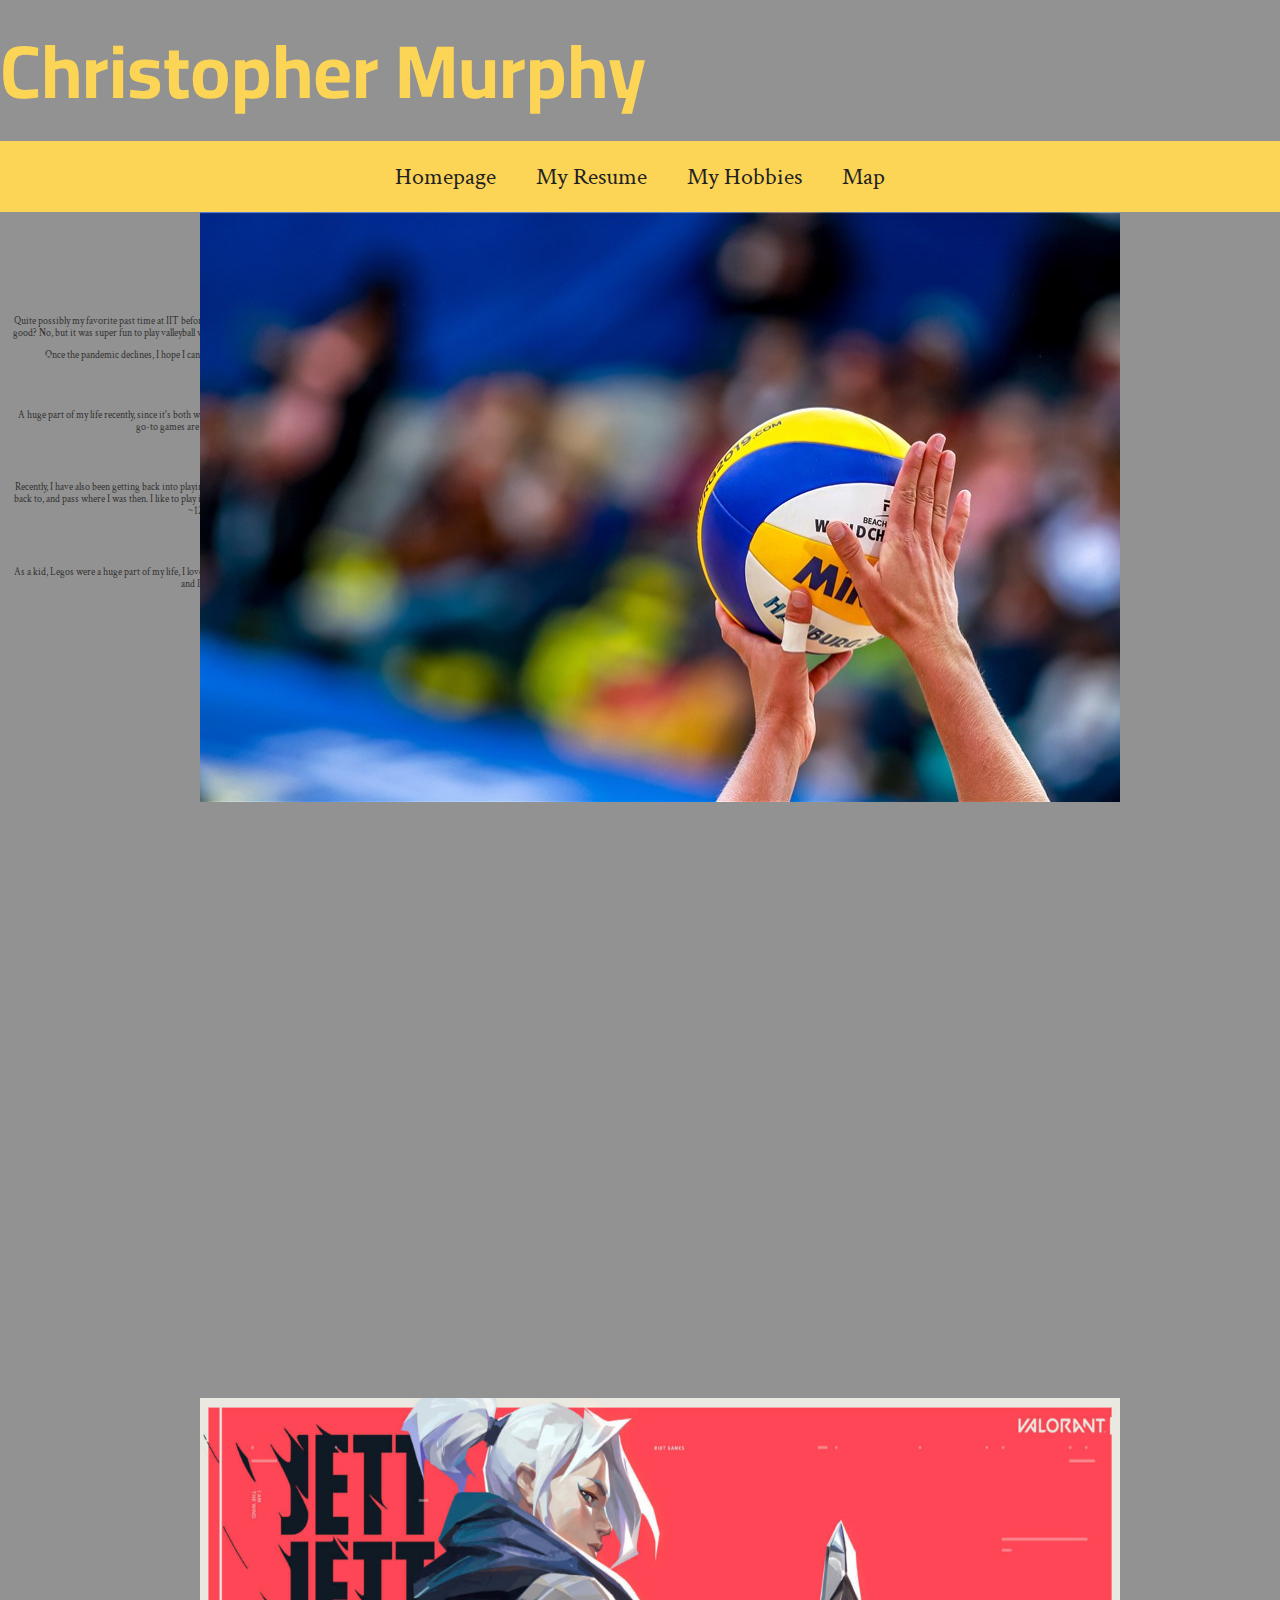
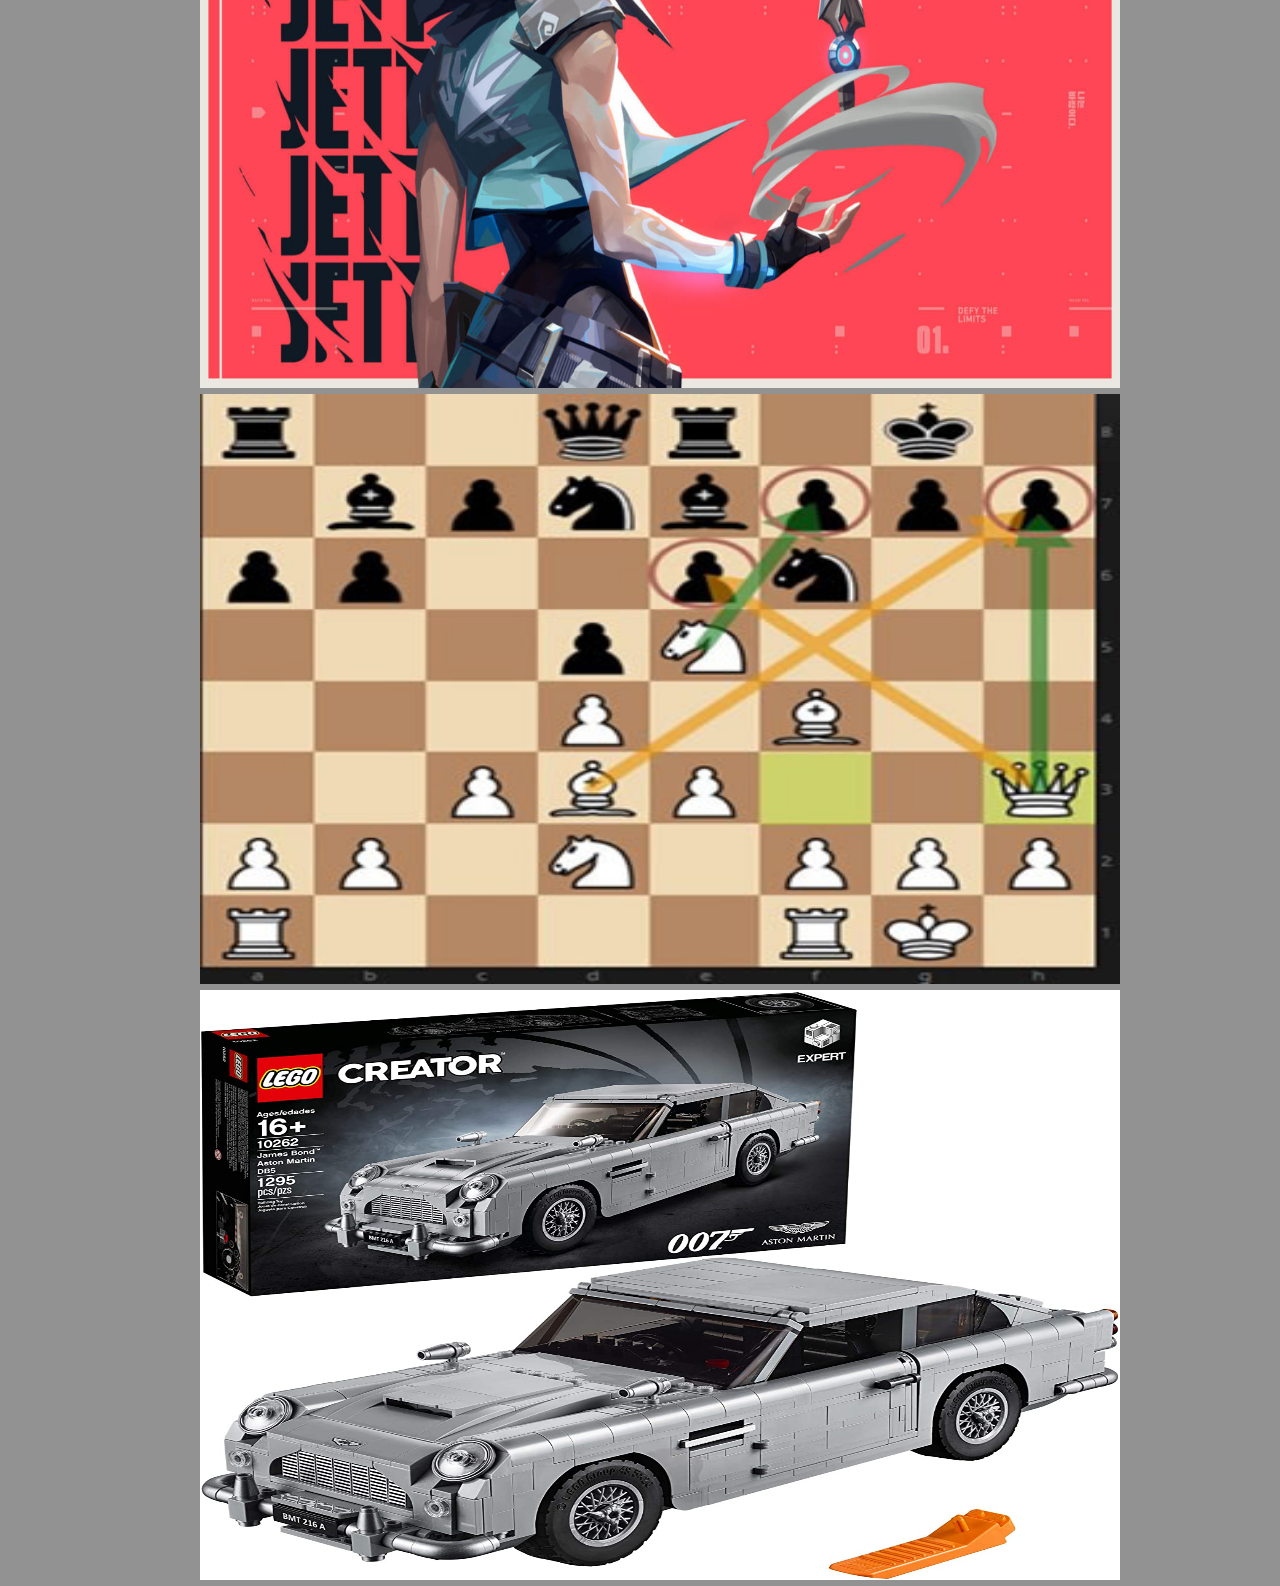
==== commit 14c5defa: "updated navbar and added map html and initial js folder" ====
--- a/hobbies.html
+++ b/hobbies.html
@@ -10,6 +10,8 @@
     <link rel="preconnect" href="https://fonts.gstatic.com">
     <link href="https://fonts.googleapis.com/css2?family=Crimson+Text:wght@600&display=swap" rel="stylesheet"> 
     <meta charset="UTF-8">
+    <!--scripts-->
+    <script defer src="js/script.js"></script>
     <title>Hobbies</title>
 </head>
 <body>
@@ -21,6 +23,7 @@
                         <li><a class="current" href="index.html">Homepage</a></li>
                         <li><a href="resume.html">My Resume</a></li>
                         <li><a href="hobbies.html">My Hobbies</a></li>
+                        <li><a href="map.html">Map</a></li>
                     </ul>
                 </div>
             </nav>
--- a/css/style.css
+++ b/css/style.css
@@ -107,7 +107,7 @@
 .aboutme-section{
     border: 1px #929292;
     padding: 10px;
-    height: 1000px;
+    height: 850px;
     text-align: center;
 }
 .center{
@@ -149,13 +149,13 @@
 .image-container{
     float: right;
     position: relative;
-    width: 590px;
-    height: 920px;
+    width: 920px;
+    height: 590px;
 }
 .imagesr{
     float: right;
     position: relative;
-    right: -4em;
+    right: 10em;
 }
 #hobbytext{
     position: fixed;
@@ -165,10 +165,8 @@
     width: 50%;
 }
 .iframe-container {
-    overflow: hidden;
-    /* 16:9 aspect ratio */
-    padding-top: 56.25%;
-    position: relative;
+    width: 920px;
+    height: 590px;
 }
   
 .iframe-container iframe {
@@ -176,6 +174,6 @@
     height: 100%;
     left: 0;
     position: absolute;
-    top: 0;
+    top: 590px;
     width: 100%;
 }
